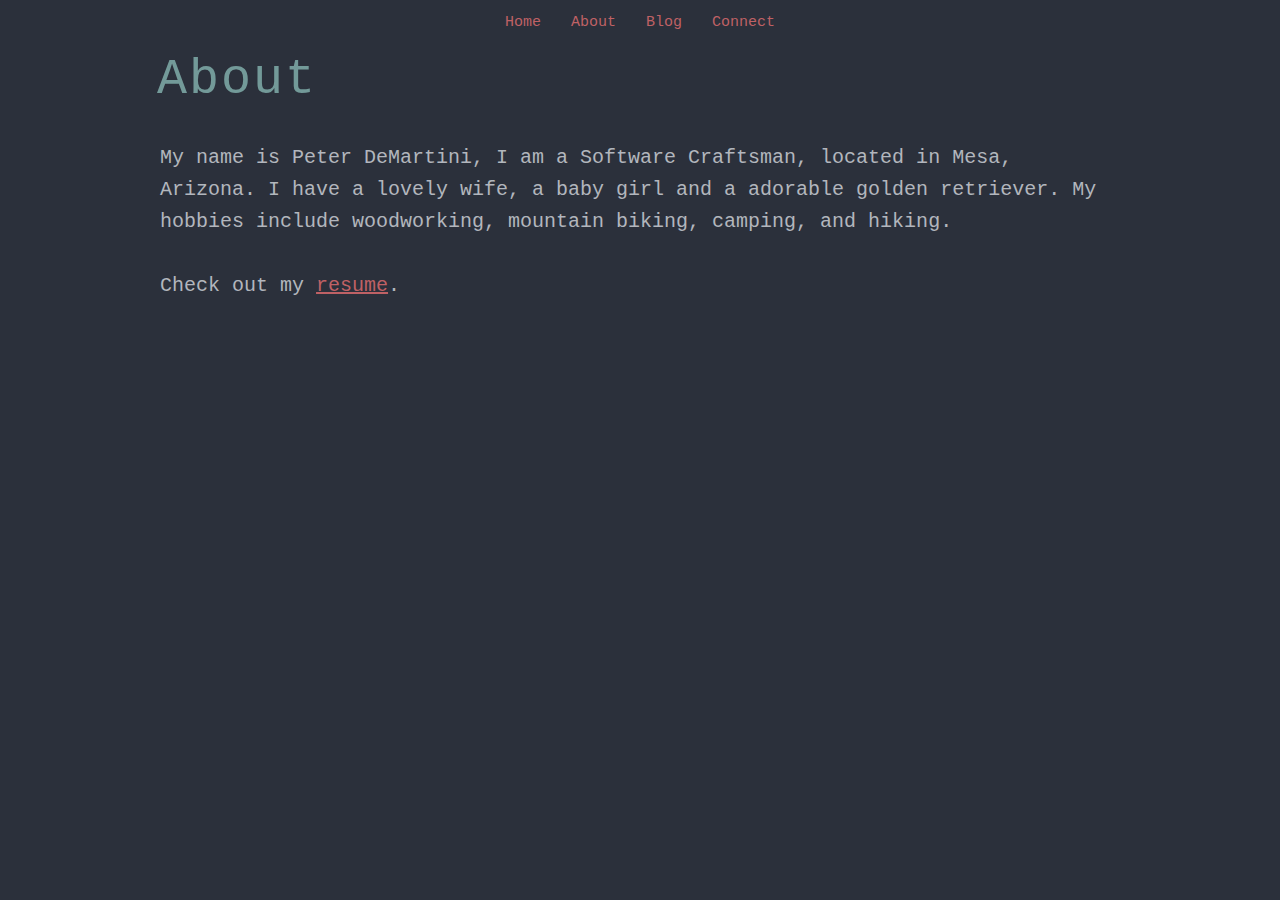
==== about/index.html @ b867498b "copied just the basics from peterdemartini/blog" ====
<!DOCTYPE html>
<html lang="en">
<head>
  <title>About | Peter DeMartini</title>
  <meta name="viewport" content="width=device-width, initial-scale=1, shrink-to-fit=no">
  <meta name="description" content="I am a husband, a father, and a Software Craftsman. I build because I love it, not because it is my job."/>
  <meta name="HandheldFriendly" content="True"/>
  <meta name="MobileOptimized" content="320"/>
  <meta name="viewport" content="width=device-width, initial-scale=1.0"/>
  <link rel="stylesheet" type="text/css" href="/assets/css/screen.css?v=FB1B8A12"/>
  <link rel="canonical" href="/about" />
  <meta property="og:site_name" content="Peter DeMartini"/>
  <meta property="og:type" content="article"/>
  <meta property="og:title" content="About"/>
  <meta property="og:description" content="I am a husband, a father, and a Software Craftsman. I build because I love it, not because it is my job."/>
  <meta property="og:url" content="http://peterdemartini.com/about/"/>
  <meta property="article:published_time" content="2014-09-01T15:33:04.279Z"/>
  <meta property="article:modified_time" content="2018-04-05T18:38:36.733Z"/>
  <meta name="twitter:card" content="summary"/>
  <meta name="twitter:title" content="Peter DeMartini Website"/>
  <meta name="twitter:description" content="I am a husband, a father, and a Software Craftsman. I build because I love it, not because it is my job."/>
  <meta name="twitter:url" content="http://peterdemartini.com/about"/>
  <script type="application/ld+json">
  {
      "@context": "http://schema.org",
      "@type": "Article",
      "publisher": "Peter DeMartini",
      "author": {
          "@type": "Person",
          "name": "Peter DeMartini",
          "image": "http://peterdemartini.com/assets/images/peter-demartini.jpg",
          "url": "http://peterdemartini.com/author/peter-demartini",
          "sameAs": null
      },
      "headline": "About",
      "url": "http://peterdemartini.com/about/",
      "datePublished": "2014-09-01T15:33:04.279Z",
      "dateModified": "2018-04-05T18:38:36.733Z",
      "description": "I am a husband, a father, and a Software Craftsman. I build because I love it, not because it is my job."
  }
  </script>
  <script>
     var d_id  = 'peterdemartini',
         g_id  = 'UA-28352529-1',
         g_url = 'peterdemartini.com';
  </script>
  <script>
    (function(i,s,o,g,r,a,m){i['GoogleAnalyticsObject']=r;i[r]=i[r]||function(){
    (i[r].q=i[r].q||[]).push(arguments)},i[r].l=1*new Date();a=s.createElement(o),
    m=s.getElementsByTagName(o)[0];a.async=1;a.src=g;m.parentNode.insertBefore(a,m)
    })(window,document,'script','//www.google-analytics.com/analytics.js','ga');

    ga('create', g_id, g_url);
    ga('send', 'pageview');
  </script>
</head>
<body class="post-template page-template page">
  <header class="site-header">
    <ul class="site-nav">
      <li><a href="/" title="Peter DeMartini">Home</a></li>
      <li><a href="/about" title="About Peter DeMartini">About</a></li>
      <li><a href="https://medium.com/@peterdemartini" title="View my blog">Blog</a></li>
      <li><a href="/connect" title="Connect with Me">Connect</a></li>
    </ul>
  </header>

<article class="post page">
  <h1 class="post-title">About</h1>
  <section class="post-content">

    <p>My name is Peter DeMartini, I am a Software Craftsman, located in Mesa, Arizona. I have a lovely wife, a baby girl and a adorable golden retriever. My hobbies include woodworking, mountain biking, camping, and hiking.</p>
<p>Check out my <a href="https://www.dropbox.com/s/4lwqjknb0njnmcq/peterdemartini-2018-v2.0.3.pdf?dl=1">resume</a>.</p>

  </section>
</article>

    </main>
  </body>
</html>
---- assets/css/screen.css ----
@import url(normalize.css);
@font-face {
  font-family: 'icons';
  src: url('../fonts/icons.eot');
  src: url('../fonts/icons.eot%3F') format('embedded-opentype'), url('../fonts/icons.woff') format('woff'), url('../fonts/icons.ttf') format('truetype'),
    url('../fonts/icons.svg') format('svg');
  font-weight: normal;
  font-style: normal;
}
.icon-ghost,
.icon-feed,
.icon-twitter,
.icon-google-plus,
.icon-facebook {
  font-family: 'icons';
  speak: none;
  font-style: normal;
  font-weight: normal;
  font-variant: normal;
  text-transform: none;
  line-height: 1;
  -webkit-font-smoothing: antialiased;
  text-decoration: none;
}
.icon-ghost:before {
  content: "\e000";
}
.icon-feed:before {
  content: "\e001";
}
.icon-twitter:before {
  content: "\e002";
  font-size: 1.1em;
}
.icon-google-plus:before {
  content: "\e003";
}
.icon-facebook:before {
  content: "\e004";
}
html {
  height: 100%;
  max-height: 100%;
  font-size: 62.5%;
}
body {
  height: 100%;
  max-height: 100%;
  font-family: "Courier New", Courier, monospace;
  font-size: 2.0rem;
  line-height: 1.6em;
  color: #b2b6bd;
  background: #2b303b;
}
::-moz-selection {
  color: #1c212b;
  background: #a3be8c;
  text-shadow: none;
}
::selection {
  color: #1c212b;
  background: #a3be8c;
  text-shadow: none;
}
h1,
h2,
h3,
h4,
h5,
h6 {
  text-rendering: optimizeLegibility;
  line-height: 1;
  margin-top: 0;
  letter-spacing: 2px;
  font-weight: normal;
}
h1 {
  font-size: 5rem;
  line-height: 1.2em;
  text-indent: -3px;
}
h2 {
  font-size: 4rem;
  line-height: 1.2em;
  text-indent: -2px;
}
h3 {
  font-size: 3.5rem;
}
h4 {
  font-size: 3rem;
}
h5 {
  font-size: 2.5rem;
}
h6 {
  font-size: 2rem;
}
a {
  color: #bf6165;
  transition: color ease 0.3s;
}
a:hover {
  color: #a3be8c;
}
h1 a,
h2 a,
h3 a,
h4 a,
h5 a,
h6 a {
  color: #739a99;
}
p,
ul,
ol {
  margin: 1.6em 0;
}
ol ol,
ul ul,
ul ol,
ol ul {
  margin: 0.4em 0;
}
hr {
  display: block;
  height: 1px;
  border: 0;
  border-top: 1px solid #424650;
  margin: 3.2em 0;
  padding: 0;
}
blockquote {
  -moz-box-sizing: border-box;
  box-sizing: border-box;
  margin: 1.6em 0 1.6em -2.2em;
  padding: 0 0 0 1.6em;
  border-left: #4f586b 0.4em solid;
}
blockquote p {
  margin: 0.8em 0;
  font-style: italic;
}
blockquote small {
  display: inline-block;
  margin: 0.8em 0 0.8em 1.5em;
  font-size: 0.9em;
  color: #ccc;
}
blockquote small:before {
  content: '\2014 \00A0';
}
blockquote cite {
  font-weight: bold;
}
blockquote cite a {
  font-weight: normal;
}
dl {
  margin: 1.6em 0;
}
dl dt {
  float: left;
  width: 180px;
  overflow: hidden;
  clear: left;
  text-align: right;
  text-overflow: ellipsis;
  white-space: nowrap;
  font-weight: bold;
  margin-bottom: 1em;
}
dl dd {
  margin-left: 200px;
  margin-bottom: 1em;
}
mark {
  background-color: #ffc336;
}
code,
tt {
  padding: 1px 3px;
  font-family: "Courier New", Courier, monospace;
  font-size: 0.75em;
  white-space: pre;
  border: 1px solid #424a5a;
  background: #4f586b;
  border-radius: 2px;
}
pre {
  -moz-box-sizing: border-box;
  box-sizing: border-box;
  margin: 1.6em 0;
  border: 1px solid #424a5a;
  width: 100%;
  padding: 10px;
  font-family: "Courier New", Courier, monospace;
  font-size: 0.8em;
  white-space: pre;
  overflow: auto;
  background: #4f586b;
  border-radius: 3px;
}
pre code,
tt {
  font-size: inherit;
  white-space: -moz-pre-wrap;
  white-space: pre-wrap;
  background: transparent;
  border: none;
  padding: 0;
}
kbd {
  display: inline-block;
  margin-bottom: 0.4em;
  padding: 1px 8px;
  border: #ccc 1px solid;
  color: #666;
  text-shadow: #fff 0 1px 0;
  font-size: 0.9em;
  font-weight: bold;
  background: #f4f4f4;
  border-radius: 4px;
  box-shadow: 0 1px 0 rgba(0, 0, 0, 0.2), 0 1px 0 0 #fff inset;
}
table {
  -moz-box-sizing: border-box;
  box-sizing: border-box;
  margin: 1.6em 0;
  width: 100%;
  max-width: 100%;
  background-color: transparent;
}
table th,
table td {
  padding: 8px;
  line-height: 20px;
  text-align: left;
  vertical-align: top;
  border-top: 1px solid #424a5a;
  border-bottom: 1px solid #424a5a;
}
table th {
  color: #000;
}
table caption + thead tr:first-child th,
table caption + thead tr:first-child td,
table colgroup + thead tr:first-child th,
table colgroup + thead tr:first-child td,
table thead:first-child tr:first-child th,
table thead:first-child tr:first-child td {
  border-top: 0;
}
table tbody + tbody {
  border-top: 2px solid #efefef;
}
table table table {
  background-color: #fff;
}
table tbody > tr:nth-child(odd) > td,
table tbody > tr:nth-child(odd) > th {
}
table.plain {
  tbody > tr:nth-child(odd) > td,
  tbody > tr:nth-child(odd) > th {
    background: transparent;
  }
}

button,
input,
select,
textarea {
  background: #4f586b;
  border: 1px solid #424a5a;
  color: #b2b6bd;
  outline-color: #bf6165;
}
/* ==========================================================================
   3. Utilities - These things get used a lot
   ========================================================================== */
/* Hides shit */
.hidden {
  text-indent: -9999px;
  visibility: hidden;
  display: none;
}

/* Creates a responsive wrapper that makes our content scale nicely */
.inner {
  position: relative;
  width: 80%;
  max-width: 960px;
  margin: 0 auto;
}

/* Centres vertically yo. (IE8+) */
.vertical {
  display: table-cell;
  vertical-align: middle;
}

/* ==========================================================================
   4. General - The main styles for the the theme
   ========================================================================== */

/* Big cover image on the home page */
#site-head {
  padding-top: 1em;
  margin: auto;
  text-align: center;
  color: #a0add5;
}

/* Site Nav */

.site-header {
  position: relative;
  top: 0;
  left: 0;
  width: 100%;
  height: 5rem;
}

.site-nav {
  position: relative;
  display: table;
  padding: 5px;
  max-width: 960px;
  margin: 0 auto;
}

.site-nav li {
  display: inline-block;
  width: auto;
  height: auto;
  padding: 0 1.5rem;
}

.site-nav li a {
  width: 100%;
  height: 100%;
  font-size: 1.5rem;
  text-decoration: none;
}

/* Yo-logo. Yolo-go. Upload one in ghost/settings/ */

#blog-logo {
  width: 200px;
  border-radius: 50%;
  overflow: hidden;
  display: block;
  margin: 0 auto;
  border: 5px solid #bf6165;
}

#blog-logo img {
  display: block;
  max-height: 200px;
  width: auto;
  line-height: 0;
  border-radius: 50%;
}

#back {
  color: rgba(0, 0, 0, 0.2);
  position: fixed;
  top: 8px;
  left: 8px;
  padding: 6px;
  font-size: 16px;
}

/* The details of your blog. Defined in ghost/settings/ */
.blog-title {
  margin: 10px 0 10px 0;
  font-size: 5rem;
  letter-spacing: -1px;
}

.blog-description {
  font-size: 1.8rem;
  line-height: 1.5em;
  font-weight: 300;
  letter-spacing: 0;
  max-width: 80%;
}

/* About Me */
.about-me {
  padding: 2em;
  font-size: 0.85em;
  border: 1px solid #424a5a;
  background: #242937;
  border-radius: 2px;
  margin: 2em auto;
}

/* Every post, on every page, gets this style on its <article> tag */
.post {
  position: relative;
  width: 90%;
  max-width: 960px;
  margin: 4rem auto;
  padding-bottom: 4rem;
  border-bottom: #424650 1px solid;
  word-break: break-word;
  hyphens: auto;
}

/* Add a little circle in the middle of the border-bottom on our .post
   just for the lolz and stylepoints. */
/*.post:after {
    display: block;
    content: "";
    width: 7px;
    height: 7px;
    border: #E7EEF2 1px solid;
    position: absolute;
    bottom: -5px;
    left: 50%;
    margin-left: -5px;
    background: #fff;
    -webkit-border-radius: 100%;
    -moz-border-radius: 100%;
    border-radius: 100%;
    box-shadow: #fff 0 0 0 5px;
}*/

.post-title {
  margin: 0;
  color: #739a99;
}

.post-title a {
  text-decoration: none;
}

.post-excerpt p {
  margin: 1.6rem 0 0 0;
  font-size: 0.9em;
  line-height: 1.6em;
}

.post-meta {
  display: inline-block;
  margin: 0 0 5px 0;
  font-size: 1.5rem;
  color: #846d8f;
}

.post-meta a {
  color: #846d8f;
  text-decoration: none;
}

.post-meta a:hover {
  text-decoration: underline;
}

.user-meta {
  position: relative;
  padding: 0.3rem 40px 0 100px;
  min-height: 77px;
}

.user-image {
  position: absolute;
  top: 0;
  left: 0;
}

.user-name {
  display: block;
  font-weight: bold;
}

.user-bio {
  display: block;
  max-width: 440px;
  font-size: 1.4rem;
  line-height: 1.5em;
}

.publish-meta {
  position: absolute;
  top: 0;
  right: 0;
  padding: 4.3rem 0 4rem 0;
  text-align: right;
}

.publish-heading {
  display: block;
  font-weight: bold;
}

.publish-date {
  display: block;
  font-size: 1.4rem;
  line-height: 1.5em;
}

/* ==========================================================================
   5. Single Post - When you click on an individual post
   ========================================================================== */

/* Tweak the .post wrapper style */
.post-template .post {
  margin-top: 0;
  border-bottom: none;
  padding-bottom: 0;
}

/* Kill that stylish little circle that was on the border, too */
.post-template .post:after {
  display: none;
}

/* Insert some mad padding up in the header for better spacing */
.post-template .post-header {
  padding: 10px 0;
}
.post-header #blog-logo:before {
  margin: 60px auto;
}
/* Keep large images within the bounds of the post-width */
.post-content img {
  display: block;
  max-width: 100%;
  margin: 0 auto;
}

/* The author credit area after the post */
.post-footer {
  position: relative;
  margin: 4rem 0 0 0;
  padding: 4rem 0 0 0;
  border-top: #424650 1px solid;
}

.post-footer h4 {
  font-size: 1.8rem;
  margin: 0;
}

.post-footer p {
  margin: 1rem 0;
  font-size: 1.4rem;
  line-height: 1.6em;
}

/* Create some space to the right for the share links */
.post-footer .author {
  margin-right: 180px;
}

/* Drop the share links in the space to the right.
   Doing it like this means it's easier for the author bio
   to be flexible at smaller screen sizes while the share
   links remain at a fixed width the whole time */
.post-footer .share {
  position: absolute;
  top: 4rem;
  right: 0;
  width: 140px;
}

.post-footer .share a {
  font-size: 1.8rem;
  display: inline-block;
  margin: 1.4rem 1.6rem 1.6rem 0;
  color: #bbc7cc;
}

.post-footer .share a:hover {
  color: #50585d;
}

/* ==========================================================================
   6. Third Party Elements - Embeds from other services
   ========================================================================== */

/* Github */

.gist table {
  margin: 0;
  font-size: 1.4rem;
}

.gist .line-number {
  min-width: 25px;
  font-size: 1.1rem;
}

/* ==========================================================================
   7. Pagination - Tools to let you flick between pages
   ========================================================================== */

/* The main wrapper for our pagination links */
.pagination {
  position: relative;
  width: 80%;
  max-width: 960px;
  margin: 4rem auto;
  font-family: "Courier New", Courier, monospace;
  font-size: 1.3rem;
  color: #9eabb3;
  text-align: center;
}

.pagination a {
  color: #9eabb3;
}

/* Push the previous/next links out to the left/right */
.older-posts,
.newer-posts {
  position: absolute;
  display: inline-block;
  padding: 0 15px;
  border: #424650 1px solid;
  text-decoration: none;
  border-radius: 5px;
  transition: border ease 0.3s;
  background: #363c4a;
}

.older-posts {
  right: 0;
}

.page-number {
  display: inline-block;
  padding: 2px 0;
}

.newer-posts {
  left: 0;
}

.older-posts:hover,
.newer-posts:hover {
  border-color: #9eabb3;
}

/* ==========================================================================
   8. Footer - The bottom of every page
   ========================================================================== */

.site-footer {
  position: relative;
  bottom: 0;
  height: 4rem;
  width: 100%;
  border-top: #1a1e27 1px solid;
  font-size: 1.3rem;
  line-height: 1.7em;
  color: #bbc7cc;
  text-align: center;
  background: #1c212b;
}

.site-footer a {
  color: #bbc7cc;
  text-decoration: underline;
}

.site-footer a:hover {
  color: #50585d;
}

.poweredby .icon-ghost {
  color: #bf6165;
  font-weight: 700;
  text-decoration: none;
}

.poweredby .icon-ghost:hover {
  text-decoration: none;
}

.poweredby .icon-ghost:before {
  font-size: 1rem;
  margin-right: 0.2em;
}

/* The subscribe icon on the footer */
.subscribe {
  width: 28px;
  height: 28px;
  position: absolute;
  top: -14px;
  left: 50%;
  margin-left: -15px;
  border: #ebf2f6 1px solid;
  text-align: center;
  line-height: 2.4rem;
  border-radius: 50px;
  background: #fff;
  transition: box-shadow 0.5s;
}

/* The RSS icon, inserted via icon font */
.subscribe:before {
  color: #d2dee3;
  font-size: 10px;
  position: absolute;
  top: 2px;
  left: 9px;
  font-weight: bold;
  transition: color 0.5s ease;
}

/* Add a box shadow to on hover */
.subscribe:hover {
  box-shadow: rgba(0, 0, 0, 0.05) 0 0 0 3px;
  transition: box-shadow 0.25s;
}

.subscribe:hover:before {
  color: #50585d;
}

/* CSS tooltip saying "Subscribe!" - initially hidden */
.tooltip {
  opacity: 0;
  display: inline-block;
  padding: 4px 8px 5px 8px;
  position: absolute;
  top: -23px;
  left: -23px;
  color: rgba(255, 255, 255, 0.9);
  font-size: 1.1rem;
  font-weight: bold;
  line-height: 1em;
  text-align: center;
  background: #50585d;
  border-radius: 20px;
  box-shadow: 0 1px 4px rgba(0, 0, 0, 0.1);
  transition: opacity 0.3s ease, top 0.3s ease;
}

/* The little chiclet arrow under the tooltip, pointing down */
.tooltip:after {
  content: "";
  border-width: 5px 5px 0 5px;
  border-style: solid;
  border-color: #50585d transparent;
  display: block;
  position: absolute;
  bottom: -4px;
  left: 50%;
  margin-left: -5px;
  z-index: 220;
  width: 0;
}

/* On hover, show the tooltip! */
.subscribe:hover .tooltip {
  opacity: 1;
  top: -33px;
}

/* ==========================================================================
   9. Media Queries - Smaller than 900px
   ========================================================================== */

@media only screen and (max-width: 900px) {
  blockquote {
    margin-left: 0;
  }

  .blog-title {
    font-size: 4rem;
    letter-spacing: -1px;
  }

  .blog-description {
    font-size: 1.7rem;
    line-height: 1.5em;
  }

  .post {
    font-size: 0.9em;
    line-height: 1.6em;
  }

  .post-template .post {
    padding-bottom: 1rem;
  }

  .post-template .post-header {
    padding: 40px 0;
  }
  .post-header #blog-logo:before {
    margin: 40px auto;
  }

  h1 {
    font-size: 4.8rem;
    text-indent: -2px;
  }

  h2 {
    font-size: 3.8rem;
  }

  h3 {
    font-size: 3.3rem;
  }

  h4 {
    font-size: 2.8rem;
  }
}

/* ==========================================================================
   10. Media Queries - Smaller than 500px
   ========================================================================== */

@media only screen and (max-width: 500px) {
  #blog-logo img {
    max-height: 80px;
  }
  #blog-logo {
    width: 80px;
  }
  #blog-logo:before {
    width: 80px;
    height: 80px;
  }
  .inner,
  .pagination {
    width: auto;
    margin-left: 16px;
    margin-right: 16px;
  }

  .post {
    width: auto;
    margin-left: 16px;
    margin-right: 16px;
    font-size: 0.8em;
    line-height: 1.6em;
  }

  #site-head {
    padding: 10% 0;
  }

  .blog-title {
    font-size: 3rem;
  }

  .blog-description {
    font-size: 1.5rem;
  }

  h1,
  h2 {
    font-size: 3rem;
    line-height: 1.1em;
    letter-spacing: -1px;
  }

  h3 {
    font-size: 2.8rem;
  }

  h4 {
    font-size: 2.3rem;
  }

  .post-template .post {
    padding-bottom: 0;
  }

  .post-template .post-header {
    padding: 30px 0;
  }
  .post-header #blog-logo:before {
    margin: 30px auto;
  }
  .post-meta {
    font-size: 1.3rem;
  }

  .post-footer {
    padding: 4rem 0;
    text-align: center;
  }

  .post-footer .author {
    margin: 0 0 2rem 0;
    padding: 0 0 1.6rem 0;
    border-bottom: #424650 1px dashed;
  }

  .post-footer .share {
    position: static;
    width: auto;
  }

  .post-footer .share a {
    margin: 1.4rem 0.8rem 0 0.8rem;
  }

  .older-posts,
  .newer-posts {
    position: static;
    margin: 10px 0;
  }

  .page-number {
    display: block;
  }

  .site-footer {
    margin-top: 6rem;
    font-size: 1.1rem;
  }
}
/*
Animate.css - http://daneden.me/animate
LICENSED UNDER THE  MIT LICENSE (MIT)

Copyright (c) 2012 Dan Eden
*/
.animated {
  -webkit-animation-fill-mode: both;
  -moz-animation-fill-mode: both;
  -ms-animation-fill-mode: both;
  -o-animation-fill-mode: both;
  animation-fill-mode: both;
  -webkit-animation-duration: 1s;
  -moz-animation-duration: 1s;
  -ms-animation-duration: 1s;
  -o-animation-duration: 1s;
  animation-duration: 1s;
}

.animated.hinge {
  -webkit-animation-duration: 2s;
  -moz-animation-duration: 2s;
  -ms-animation-duration: 2s;
  -o-animation-duration: 2s;
  animation-duration: 2s;
}

@-webkit-keyframes bounceInDown {
  0% {
    opacity: 0;
    -webkit-transform: translateY(-2000px);
  }

  60% {
    opacity: 1;
    -webkit-transform: translateY(30px);
  }

  80% {
    -webkit-transform: translateY(-10px);
  }

  100% {
    -webkit-transform: translateY(0);
  }
}

@-moz-keyframes bounceInDown {
  0% {
    opacity: 0;
    -moz-transform: translateY(-2000px);
  }

  60% {
    opacity: 1;
    -moz-transform: translateY(30px);
  }

  80% {
    -moz-transform: translateY(-10px);
  }

  100% {
    -moz-transform: translateY(0);
  }
}

@-o-keyframes bounceInDown {
  0% {
    opacity: 0;
    -o-transform: translateY(-2000px);
  }

  60% {
    opacity: 1;
    -o-transform: translateY(30px);
  }

  80% {
    -o-transform: translateY(-10px);
  }

  100% {
    -o-transform: translateY(0);
  }
}

@keyframes bounceInDown {
  0% {
    opacity: 0;
    transform: translateY(-2000px);
  }

  60% {
    opacity: 1;
    transform: translateY(30px);
  }

  80% {
    transform: translateY(-10px);
  }

  100% {
    transform: translateY(0);
  }
}

.bounceInDown {
  -webkit-animation-name: bounceInDown;
  -moz-animation-name: bounceInDown;
  -o-animation-name: bounceInDown;
  animation-name: bounceInDown;
}

/* ==========================================================================
   End of file. Media queries should be the last thing here. Do not add stuff
   below this point, or it will probably fuck everything up.
   ========================================================================== */
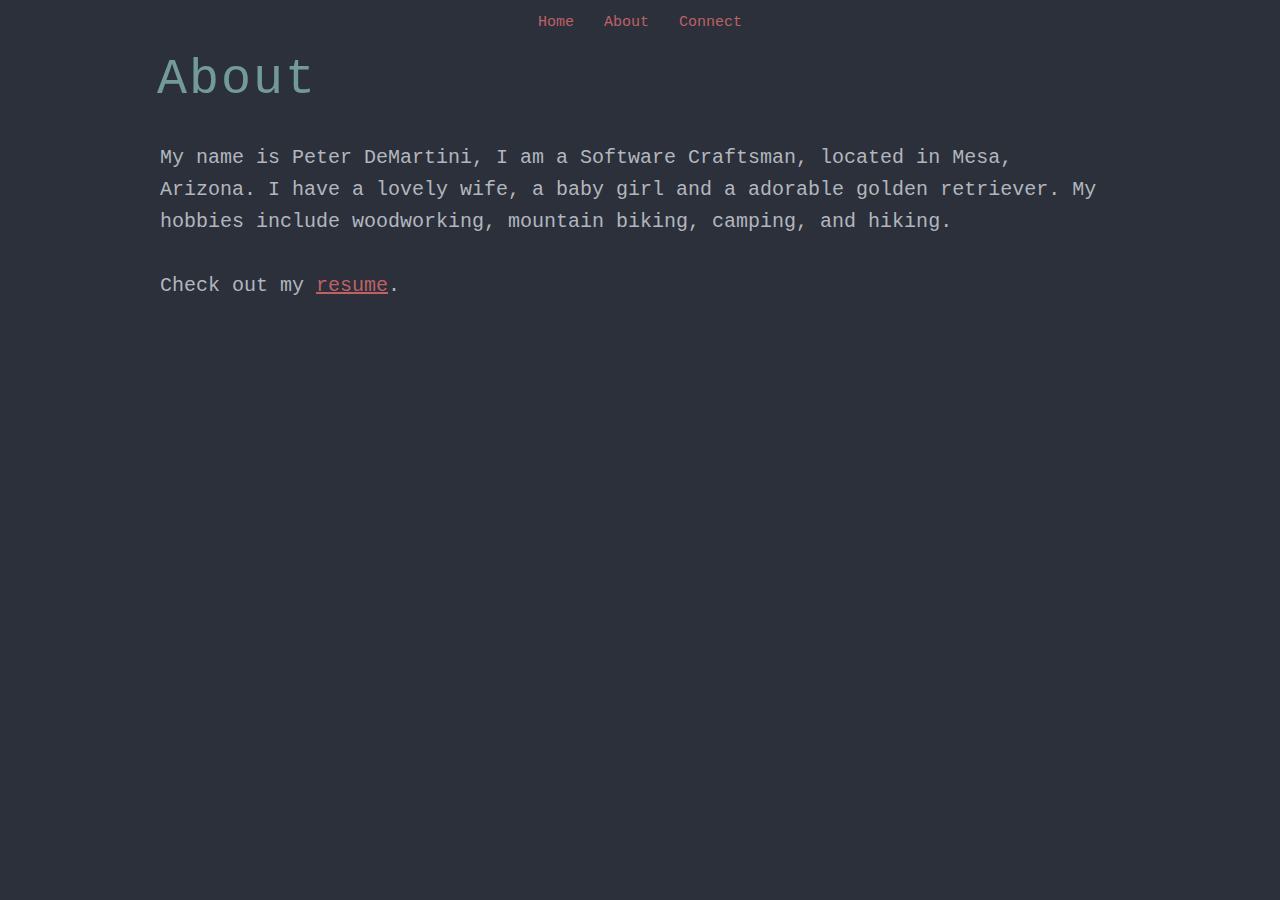
==== commit 2b5d5496: "Update index.html" ====
--- a/about/index.html
+++ b/about/index.html
@@ -59,7 +59,6 @@
     <ul class="site-nav">
       <li><a href="/" title="Peter DeMartini">Home</a></li>
       <li><a href="/about" title="About Peter DeMartini">About</a></li>
-      <li><a href="https://medium.com/@peterdemartini" title="View my blog">Blog</a></li>
       <li><a href="/connect" title="Connect with Me">Connect</a></li>
     </ul>
   </header>
